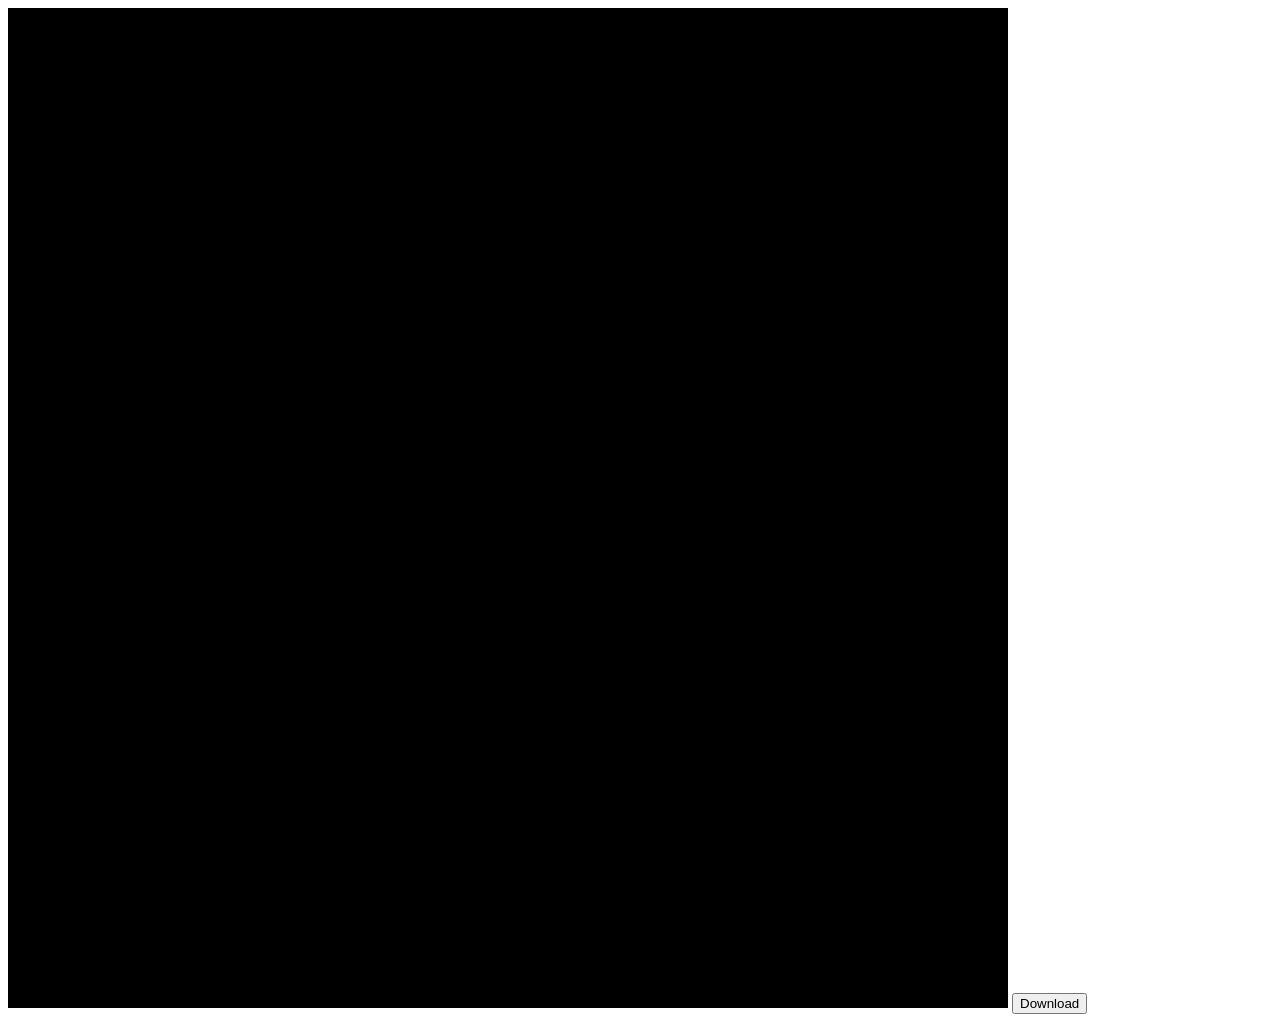
==== docs/index.html @ 82031d33 "Moved gridmap to docs folder" ====
<html>
	<head>
		
	</head>
	<body>
		<form onSubmit="downloadCanvas()">
			<canvas id="grid" width="1000" height="1000"></canvas>
			<button type="submit" value="downloadCanvas">Download</button>
		</form>
		<script>
				var canvas = document.getElementById("grid");
				canvas.fillStyle="#000000";
				var context = canvas.getContext('2d');
				context.fillRect(0,0,1000,1000);
				
				var downloadCanvas = function()
				{
					var canvas = document.getElementById("grid");
					var img = canvas.toDataURL("image/png");
					
				}
		</script>
	</body>
</html>
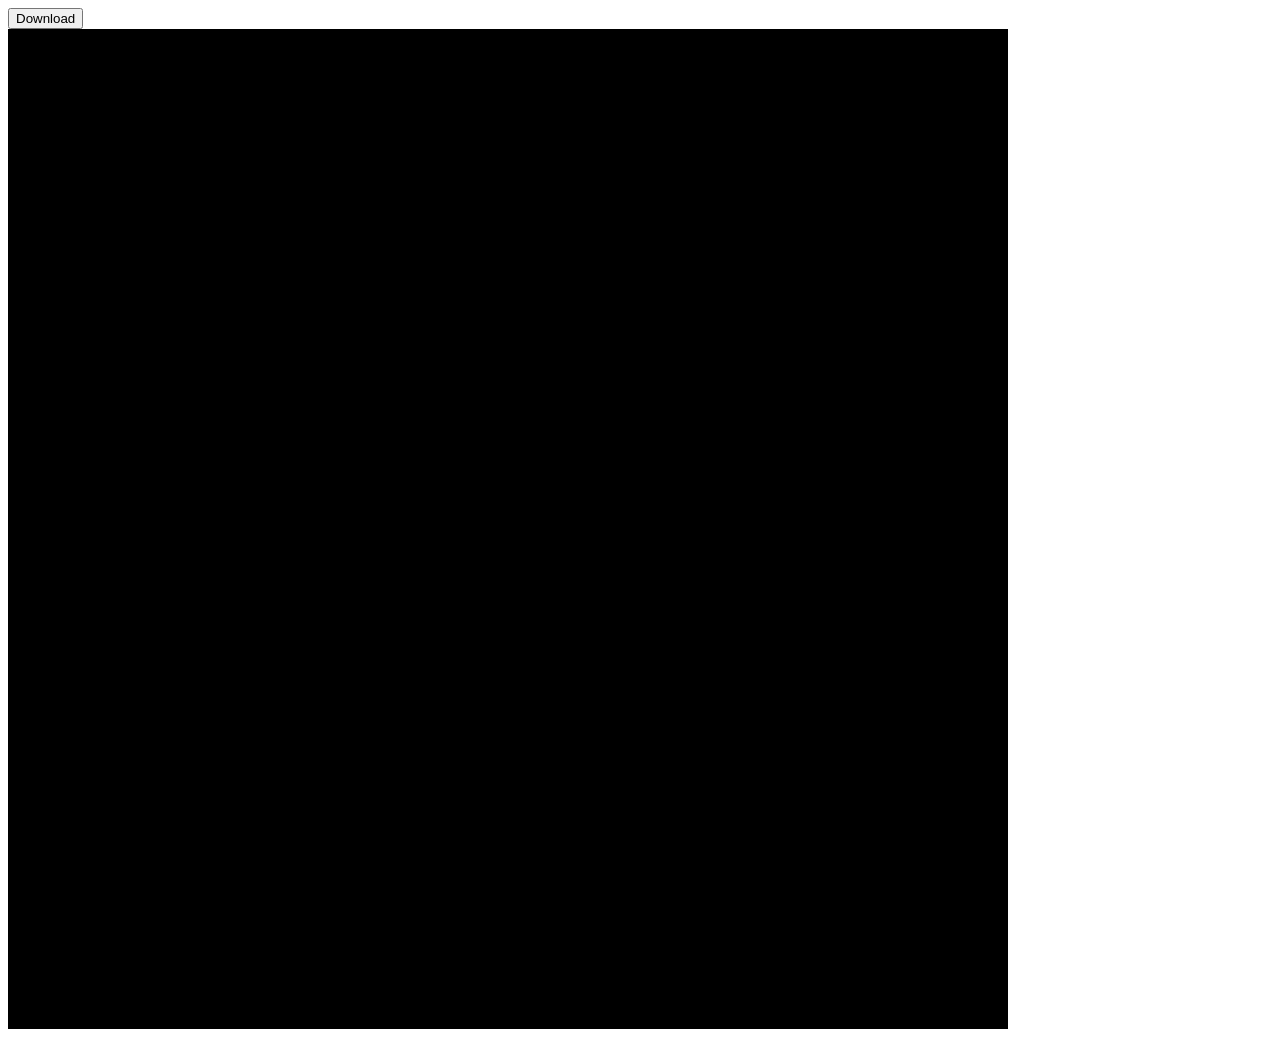
==== commit 57a0ae92: "Moved download button." ====
--- a/docs/index.html
+++ b/docs/index.html
@@ -4,8 +4,9 @@
 	</head>
 	<body>
 		<form onSubmit="downloadCanvas()">
+			<button type="submit" value="downloadCanvas">Download</button>
+			</br>
 			<canvas id="grid" width="1000" height="1000"></canvas>
-			<button type="submit" value="downloadCanvas">Download</button>
 		</form>
 		<script>
 				var canvas = document.getElementById("grid");
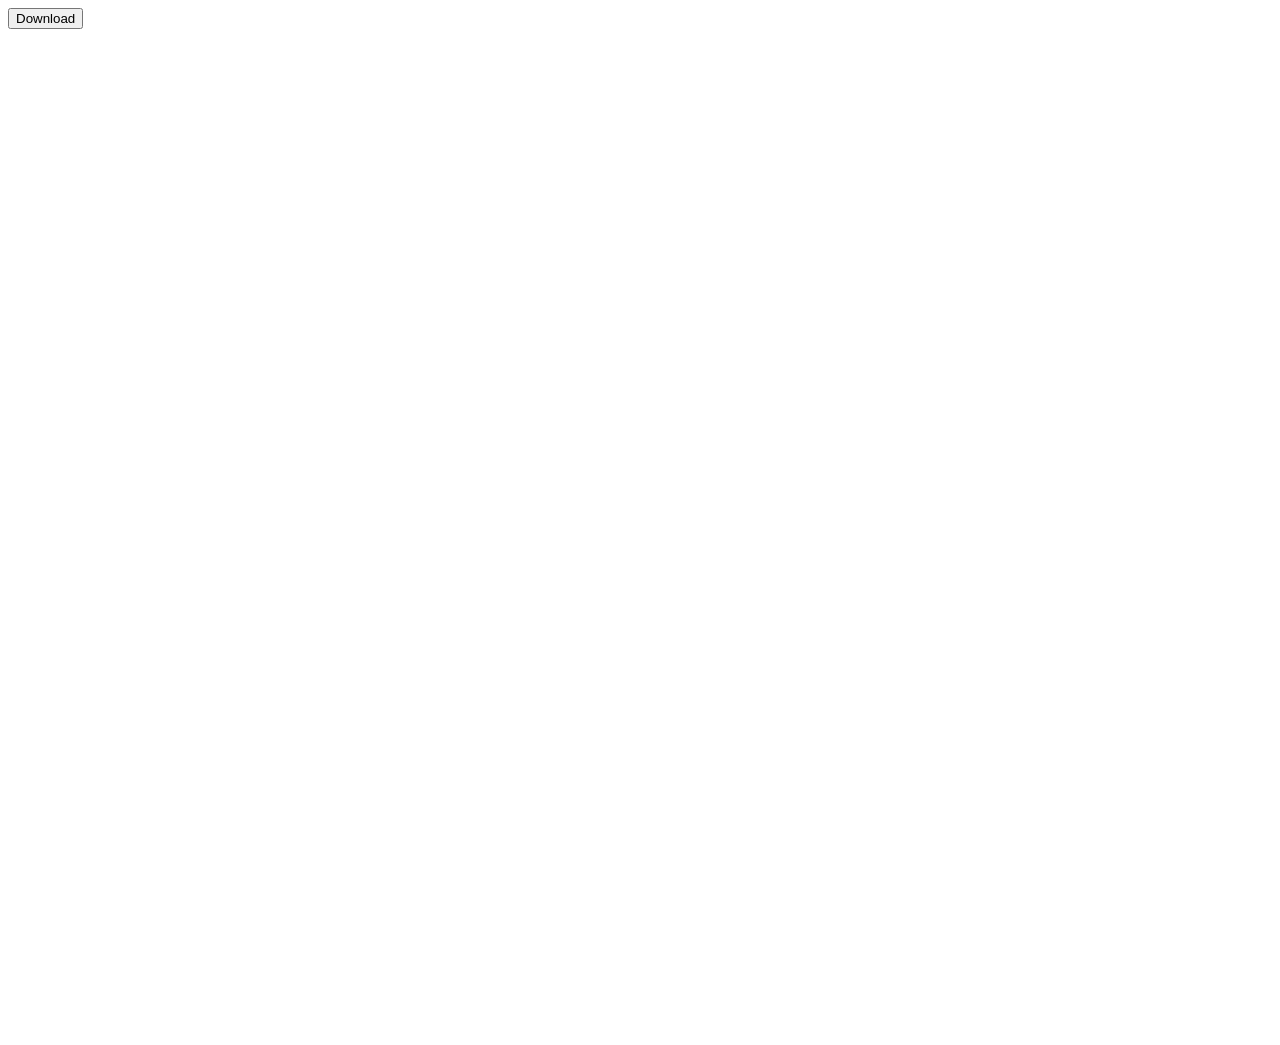
==== commit 768f0d64: "Moving over to easeljs" ====
--- a/docs/index.html
+++ b/docs/index.html
@@ -1,25 +1,45 @@
 <html>
 	<head>
-		
+		<script src="https://code.createjs.com/easeljs-0.8.2.min.js"></script>
 	</head>
-	<body>
-		<form onSubmit="downloadCanvas()">
+	<body onload="init();">
+		<form id="canvas-form" onSubmit="downloadCanvas()">
 			<button type="submit" value="downloadCanvas">Download</button>
 			</br>
-			<canvas id="grid" width="1000" height="1000"></canvas>
+			<canvas id="canvas" width="1000" height="1000"></canvas>
 		</form>
 		<script>
-				var canvas = document.getElementById("grid");
-				canvas.fillStyle="#000000";
-				var context = canvas.getContext('2d');
-				context.fillRect(0,0,1000,1000);
-				
+			function init() 
+			{
 				var downloadCanvas = function()
 				{
-					var canvas = document.getElementById("grid");
+					var canvas = document.getElementById("canvas");
 					var img = canvas.toDataURL("image/png");
-					
 				}
-		</script>
+			
+				/*var drawGrid = function(width,height)
+				{
+					for(var i = 20; i < width; i += 20)
+					{
+						var canvas = new createjs.Stage("canvas");
+						context.beginPath();
+						context.moveTo(i, 0);
+						context.lineTo(i, height);
+						context.stroke();
+					}
+				}*/
+			
+			
+				var canvas = new createjs.Stage("canvas");
+				//var width = canvas.width;
+				//var height = canvas.height;
+				var square = new createjs.Shape();
+				square.graphics.beginFill("black").drawRect(0,0,width,height);
+			
+				canvas.addChild(square);
+				canvas.update();
+				//drawGrid(width, height);
+		}
+	</script>
 	</body>
 </html>
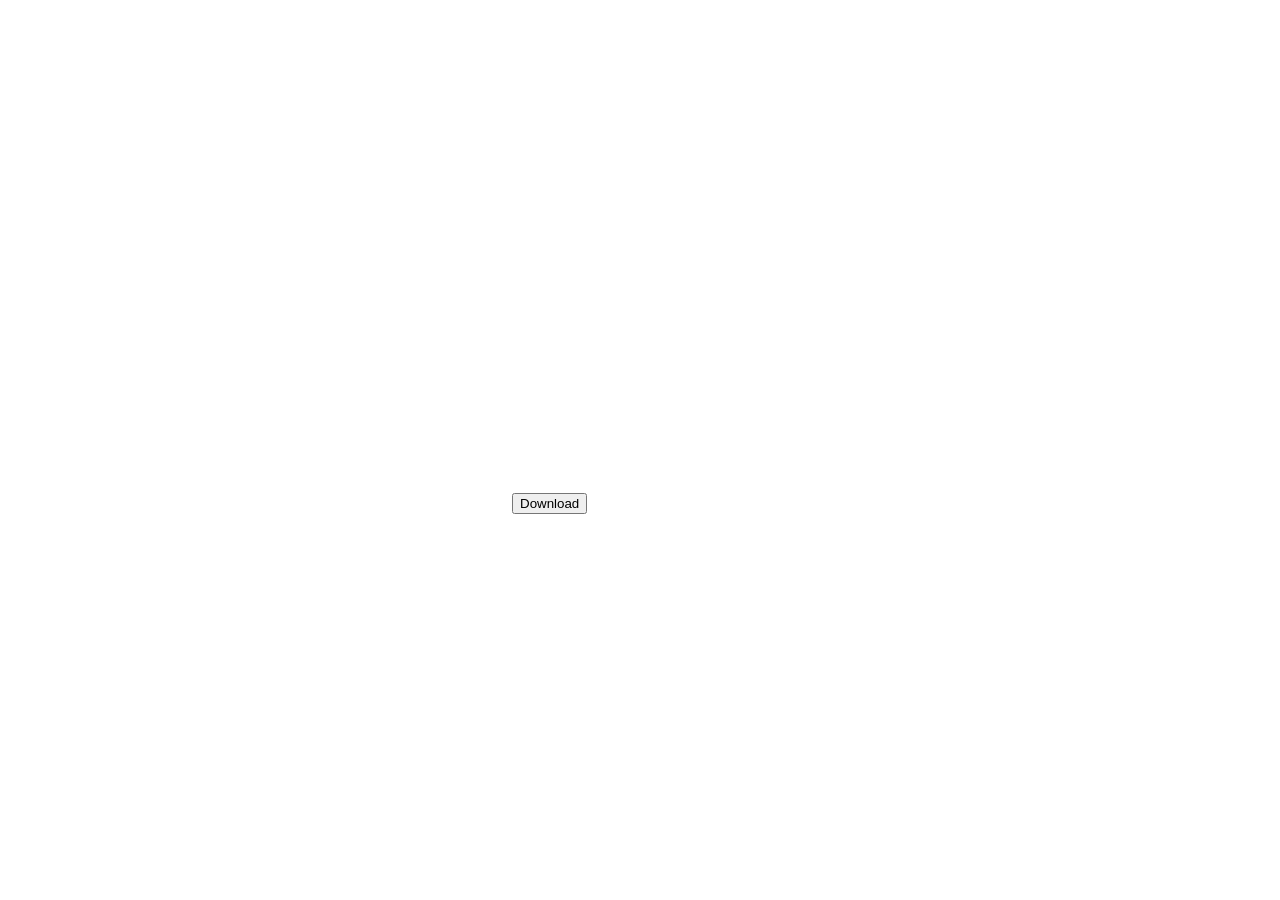
==== commit 2b033099: "Actually draw the canvas" ====
--- a/docs/index.html
+++ b/docs/index.html
@@ -1,45 +1,76 @@
 <html>
 	<head>
-		<script src="https://code.createjs.com/easeljs-0.8.2.min.js"></script>
+		<script src="https://cdnjs.cloudflare.com/ajax/libs/EaselJS/1.0.2/easeljs.min.js" integrity="sha256-m4ldXda61DCZVuvCEAAZeHlAsDkeMEMtrH68df1sxME=" crossorigin="anonymous"></script>
 	</head>
 	<body onload="init();">
-		<form id="canvas-form" onSubmit="downloadCanvas()">
-			<button type="submit" value="downloadCanvas">Download</button>
-			</br>
-			<canvas id="canvas" width="1000" height="1000"></canvas>
-		</form>
+		<canvas id="canvas" width="500" height="500"></canvas>
 		<script>
-			function init() 
+		
+		var htmlCanvas = document.getElementById("canvas");
+		var width = htmlCanvas.width;
+		var height = htmlCanvas.height;
+		
+		function downloadCanvas()
+		{
+			var img = htmlCanvas.toDataURL("image/png");
+			var a = document.createElement("a");
+			a.href = img;
+			a.download = "map.png";
+			a.type = "image/png";
+			a.target = "_blank";
+			document.body.appendChild(a);
+			a.click();
+			document.body.removeChild(a);
+		}
+		
+		function init() 
+		{
+				
+			var stage = new createjs.Stage("canvas");
+			
+			function drawGrid()
 			{
-				var downloadCanvas = function()
+				var diff = width / 20;
+				var lineColor = "red";
+				var lineStyle = 1;
+				
+				//Draw vertical
+				for(var i = diff; i < width; i += diff)
 				{
-					var canvas = document.getElementById("canvas");
-					var img = canvas.toDataURL("image/png");
+					var line = new createjs.Shape();
+					var graphics = line.graphics;
+					graphics.beginStroke(lineColor);
+					graphics.setStrokeStyle(lineStyle);
+					graphics.moveTo(i, 0);
+					graphics.lineTo(i, height);
+					graphics.endStroke();
+					stage.addChild(line);
 				}
+				//Draw horizontal
+				for(var i = diff; i < height; i+= diff)
+				{
+					var line = new createjs.Shape();
+					var graphics = line.graphics;
+					graphics.beginStroke(lineColor);
+					graphics.setStrokeStyle(lineStyle);
+					graphics.moveTo(0, i);
+					graphics.lineTo(width, i);
+					graphics.endStroke();
+					stage.addChild(line);
+				}
+				
+				//Update canvas
+				stage.update();
+			}
 			
-				/*var drawGrid = function(width,height)
-				{
-					for(var i = 20; i < width; i += 20)
-					{
-						var canvas = new createjs.Stage("canvas");
-						context.beginPath();
-						context.moveTo(i, 0);
-						context.lineTo(i, height);
-						context.stroke();
-					}
-				}*/
+			var square = new createjs.Shape();
+			square.graphics.beginFill("black").drawRect(0, 0, width, height);
 			
-			
-				var canvas = new createjs.Stage("canvas");
-				//var width = canvas.width;
-				//var height = canvas.height;
-				var square = new createjs.Shape();
-				square.graphics.beginFill("black").drawRect(0,0,width,height);
-			
-				canvas.addChild(square);
-				canvas.update();
-				//drawGrid(width, height);
+			stage.addChild(square);
+			stage.update();
+			drawGrid();
 		}
 	</script>
+		<button onClick="downloadCanvas()">Download</button>
 	</body>
 </html>
